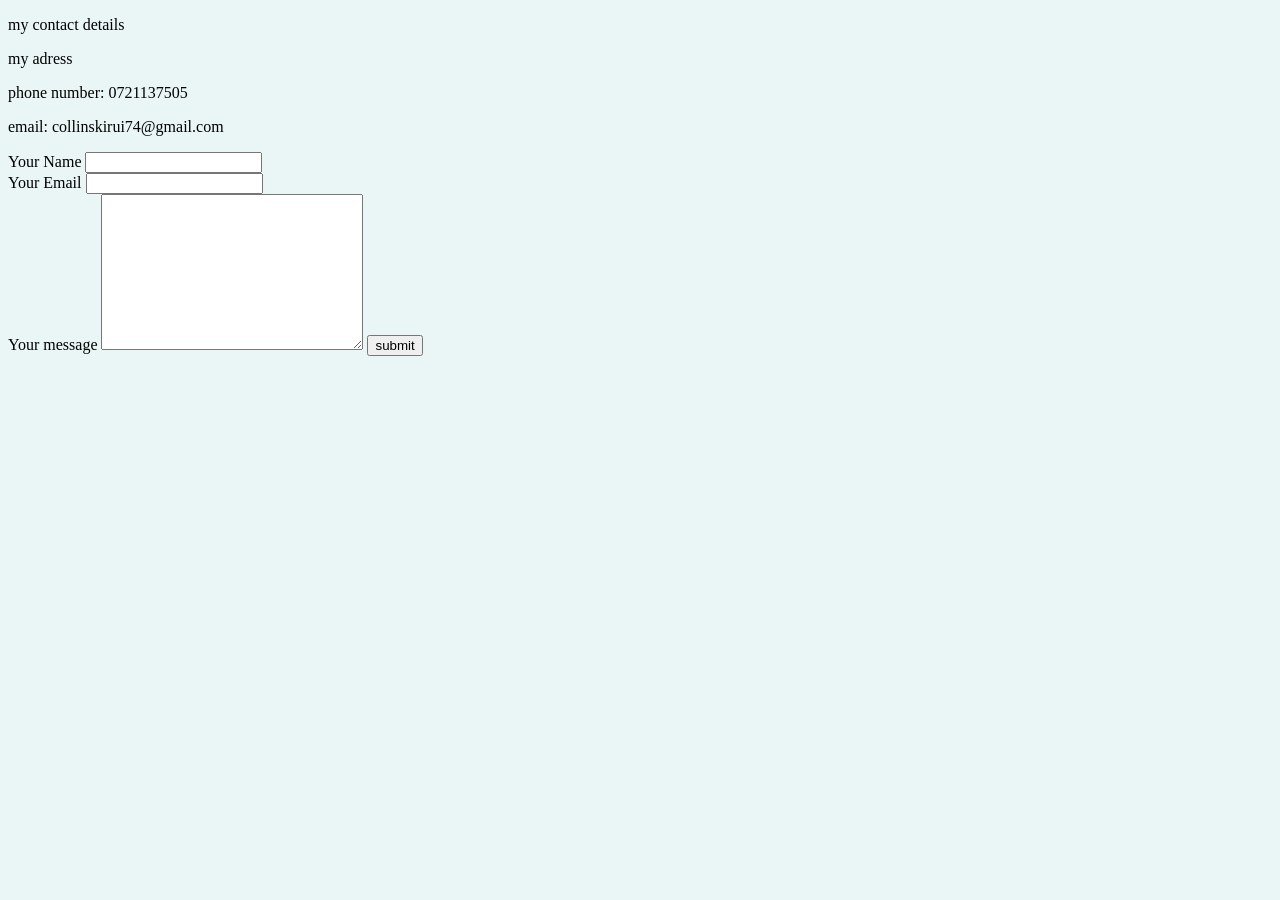
==== contact-me.html @ cd38b56d "Add initial CV files" ====
<!DOCTYPE html>
<html lang="en" dir="ltr">
  <head>
    <meta charset="utf-8">
    <title>Contact Me</title>
  <link rel="stylesheet" href="css/styles.css">
  </head>
  <body>
    <p>my contact details</p>
    <p>my adress</p>
    <p>phone number: 0721137505</p>
    <p>email: collinskirui74@gmail.com</p>
    <form action="mailto: collinseuler@gmail.com" method="post" enctype="text/plain">
      <label>Your Name</label>
      <input type="text" name="Your Name" value="">
      <br>
      <label>Your Email</label>
      <input type="email" name="Youremail" value=""> <br>
      <label>Your message</label>
      <textarea name="Your message" rows="10" cols="30"></textarea>
      <input type="submit" name="" value="submit">
    </form>
  </body>
</html>
---- css/styles.css ----
body {
  background-color: #EAF6F6;
}
hr{
border-style: none;
border-top-style: dotted;
width: 5%;
border-width: 5px;
border-color: : grey;
}
img {
  height: 100px;
  width: 100px;
  border-radius: 50%;
  margin: 0 auto 10px;
}
h1{
  color: #66BFBF;
}
h2{
  color: #66BFBF;
}
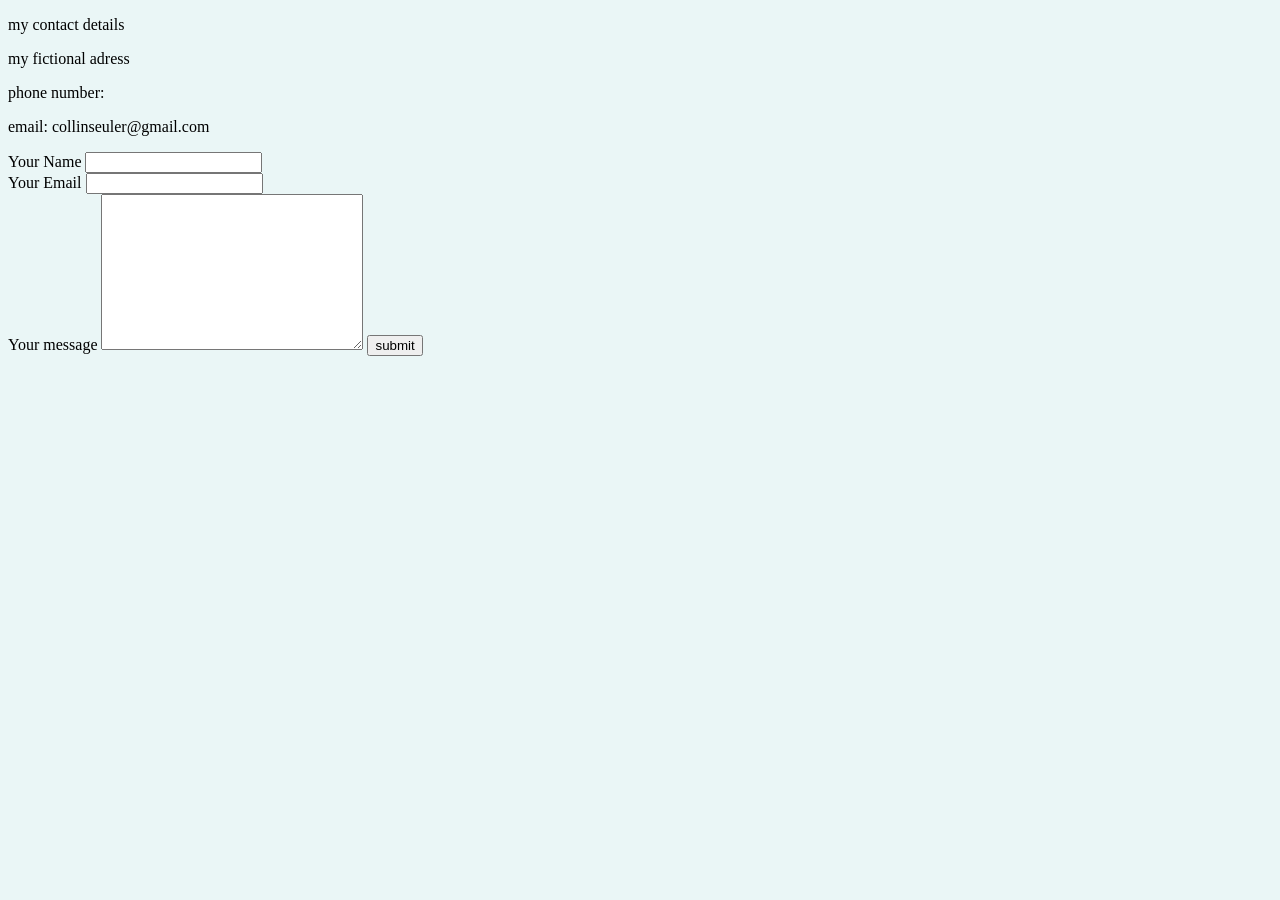
==== commit 25269a87: "Revise contact information in contact-me.html Updated contact details and corrected address." ====
--- a/contact-me.html
+++ b/contact-me.html
@@ -7,9 +7,9 @@
   </head>
   <body>
     <p>my contact details</p>
-    <p>my adress</p>
-    <p>phone number: 0721137505</p>
-    <p>email: collinskirui74@gmail.com</p>
+    <p>my fictional adress</p>
+    <p>phone number: </p>
+    <p>email: collinseuler@gmail.com</p>
     <form action="mailto: collinseuler@gmail.com" method="post" enctype="text/plain">
       <label>Your Name</label>
       <input type="text" name="Your Name" value="">
@@ -22,3 +22,4 @@
     </form>
   </body>
 </html>
+
